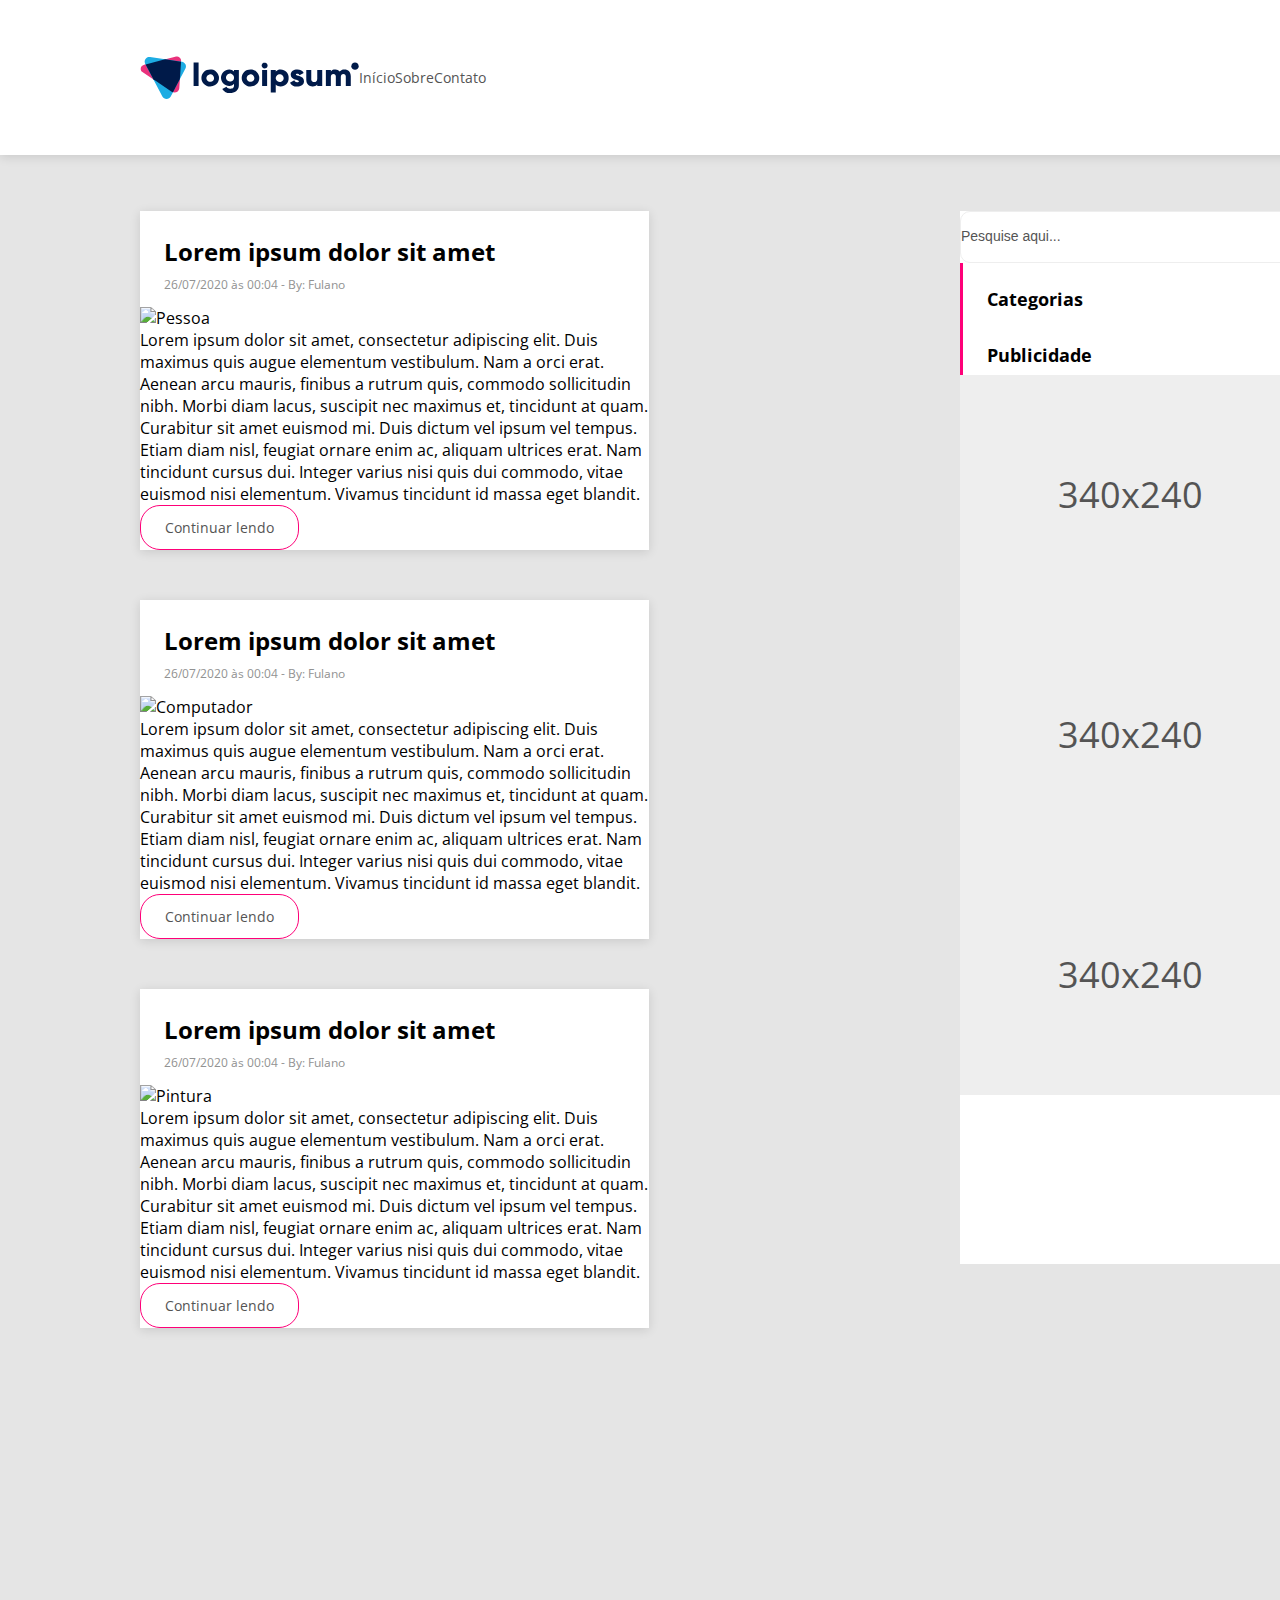
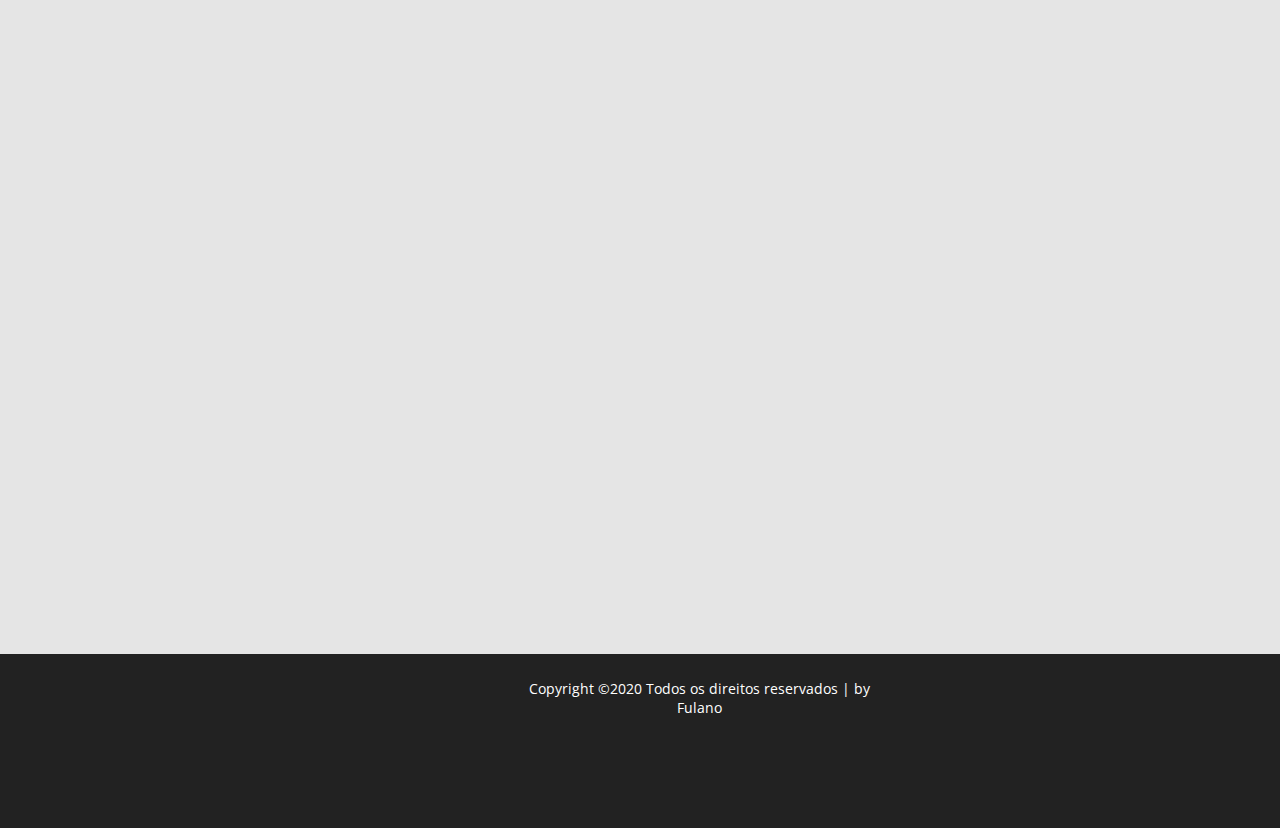
==== index.html @ d9a17936 "Começando" ====
<!DOCTYPE html>
<html lang="pt-br">
<head>
    <meta charset="UTF-8">
    <meta http-equiv="X-UA-Compatible" content="IE=edge">
    <meta name="viewport" content="width=device-width, initial-scale=1.0">
    <link rel="stylesheet" href="style.css">
    <link rel="preconnect" href="https://fonts.gstatic.com">
    <link href="https://fonts.googleapis.com/css2?family=Open+Sans:ital,wght@0,400;0,600;0,700;0,800;1,300;1,400;1,600;1,700;1,800&display=swap" rel="stylesheet">
    <title>Início</title>
</head>
<body>
    <header>
        <svg width="219" height="43" viewBox="0 0 219 43" fill="none" xmlns="http://www.w3.org/2000/svg">
        <path d="M31.6533 35.6563L2.42233 15.9911C-0.539878 13.9983 0.467078 9.84916 4.16087 8.87348L35.2281 0.649847C35.8863 0.418249 36.5915 0.34307 37.2853 0.43055C37.9792 0.51803 38.6417 0.765644 39.2177 1.15285C39.7938 1.54005 40.2669 2.05566 40.5978 2.6569C40.9286 3.25814 41.1076 3.92766 41.1199 4.6099L39.2787 32.4971C39.0604 35.8072 34.6155 37.649 31.6533 35.6563Z" fill="#E9327C"/>
        <path d="M22.3821 40.511L5.16124 7.66573C4.76759 6.91434 4.59436 6.07151 4.66067 5.23018C4.72697 4.38887 5.03022 3.58174 5.53698 2.89783C6.04375 2.21392 6.73432 1.6798 7.53253 1.35435C8.3308 1.0289 9.20568 0.924786 10.0608 1.05347L41.9753 5.85734C42.7101 5.96795 43.4075 6.24708 44.01 6.67177C44.6127 7.09647 45.1033 7.65456 45.4416 8.30026C45.7799 8.94595 45.9563 9.66072 45.9562 10.3858C45.9561 11.1109 45.7795 11.8256 45.441 12.4712L30.7392 40.5126C30.3444 41.2618 29.7454 41.8904 29.0082 42.3293C28.2709 42.7681 27.4238 43.0001 26.5601 43C25.6964 42.9999 24.8494 42.7675 24.1124 42.3283C23.3753 41.8892 22.7765 41.2604 22.3821 40.511Z" fill="#1DACE3"/>
        <path d="M41.0418 5.71592L25.1325 3.32114L5.59961 8.4937L13.3961 23.3693L31.6533 35.6563C32.0561 35.9243 32.4991 36.1296 32.9666 36.2649L39.9012 23.0388L41.0418 5.71592Z" fill="#001A49"/>
        <path d="M121.625 9.55524C121.625 8.97848 121.801 8.4147 122.129 7.93518C122.458 7.45559 122.925 7.08183 123.471 6.86115C124.018 6.64045 124.619 6.58271 125.199 6.69522C125.779 6.80774 126.312 7.08544 126.73 7.49325C127.148 7.90105 127.433 8.42066 127.548 8.98632C127.664 9.55198 127.604 10.1383 127.378 10.6711C127.152 11.2039 126.768 11.6594 126.277 11.9797C125.785 12.3002 125.207 12.4712 124.616 12.4712C123.825 12.4634 123.07 12.1536 122.511 11.6084C121.952 11.0633 121.634 10.3261 121.625 9.55524ZM122.124 13.8966H127.109V30.096H122.124V13.8966Z" fill="#001A49"/>
        <path d="M148.632 21.9963C148.691 23.0671 148.531 24.1384 148.162 25.1488C147.794 26.1591 147.225 27.0885 146.487 27.8834C145.75 28.6785 144.858 29.3233 143.864 29.7811C142.87 30.2387 141.792 30.5003 140.695 30.5505C139.77 30.5995 138.847 30.4476 137.991 30.1057C137.135 29.7638 136.367 29.2404 135.744 28.5737V36.5764H130.762V13.8967H135.744V15.419C136.368 14.7525 137.135 14.2295 137.991 13.8878C138.847 13.5462 139.77 13.3945 140.695 13.4438C141.792 13.4938 142.869 13.7551 143.863 14.2126C144.858 14.6702 145.75 15.315 146.487 16.1098C147.225 16.9046 147.794 17.8339 148.162 18.8441C148.531 19.8544 148.691 20.9257 148.632 21.9963ZM143.65 21.9963C143.63 21.2379 143.382 20.5019 142.936 19.8805C142.489 19.2591 141.865 18.7799 141.141 18.5029C140.417 18.2258 139.625 18.1632 138.864 18.3229C138.104 18.4826 137.408 18.8575 136.865 19.4007C136.322 19.9439 135.956 20.6313 135.811 21.3768C135.667 22.1223 135.751 22.8927 136.053 23.5918C136.355 24.2909 136.862 24.8875 137.51 25.3069C138.158 25.7264 138.919 25.9501 139.697 25.95C140.231 25.9735 140.765 25.8865 141.262 25.6948C141.759 25.503 142.209 25.2109 142.582 24.8375C142.956 24.4641 143.244 24.0179 143.428 23.5283C143.612 23.0387 143.687 22.5166 143.65 21.9963Z" fill="#001A49"/>
        <path d="M164.012 25.2333C164.012 28.9598 160.69 30.5473 157.102 30.5473C155.652 30.6752 154.197 30.376 152.924 29.6884C151.651 29.0009 150.619 27.9565 149.96 26.6905L154.278 24.2942C154.454 24.8794 154.83 25.388 155.344 25.7352C155.858 26.0822 156.479 26.2467 157.102 26.2011C158.298 26.2011 158.895 25.8436 158.895 25.1968C158.895 23.4138 150.723 24.3545 150.723 18.7481C150.723 15.2171 153.778 13.4358 157.241 13.4358C158.539 13.396 159.825 13.6966 160.964 14.3062C162.103 14.9157 163.054 15.812 163.718 16.9016L159.466 19.1375C159.28 18.7123 158.97 18.3498 158.574 18.0955C158.178 17.8412 157.714 17.7062 157.241 17.7073C156.377 17.7073 155.846 18.0251 155.846 18.6147C155.841 20.474 164.012 19.2424 164.012 25.2333Z" fill="#001A49"/>
        <path d="M182.224 13.8966V30.096H177.241V28.5705C176.666 29.2425 175.935 29.772 175.109 30.1155C174.283 30.4592 173.386 30.6071 172.49 30.5473C169.135 30.5473 166.278 28.2145 166.278 23.8397V13.8966H171.262V23.131C171.22 23.5171 171.264 23.9074 171.393 24.2749C171.521 24.6423 171.73 24.9781 172.005 25.2587C172.281 25.5392 172.615 25.758 172.986 25.8996C173.356 26.0412 173.754 26.1024 174.152 26.0787C175.978 26.0787 177.248 25.0427 177.248 22.7416V13.8966H182.224Z" fill="#001A49"/>
        <path d="M210.784 20.1482V30.096H205.801V20.5709C205.801 18.9516 205.002 17.9139 203.409 17.9139C201.747 17.9139 200.818 19.0485 200.818 20.9602V30.096H195.834V20.5709C195.834 18.9516 195.037 17.9139 193.442 17.9139C191.782 17.9139 190.851 19.0485 190.851 20.9602V30.096H185.869V13.8967H190.86V15.3809C191.376 14.72 192.054 14.1959 192.831 13.8564C193.609 13.5169 194.461 13.3728 195.311 13.4374C196.164 13.3967 197.013 13.5722 197.776 13.9468C198.539 14.3214 199.189 14.8823 199.663 15.5748C200.215 14.8502 200.947 14.274 201.789 13.9003C202.632 13.5264 203.558 13.3672 204.481 13.4374C208.293 13.4438 210.784 16.0992 210.784 20.1482Z" fill="#001A49"/>
        <path d="M215.005 13.7965C217.048 13.7965 218.704 12.1815 218.704 10.1893C218.704 8.197 217.048 6.582 215.005 6.582C212.962 6.582 211.306 8.197 211.306 10.1893C211.306 12.1815 212.962 13.7965 215.005 13.7965Z" fill="#001A49"/>
        <path d="M53.5961 6.44531H58.5803V30.096H53.5961V6.44531ZM61.4024 21.9963C61.3969 20.2979 61.9083 18.6363 62.8717 17.2215C63.8352 15.8068 65.2074 14.7027 66.8146 14.0491C68.422 13.3955 70.1919 13.2217 71.9006 13.5497C73.6092 13.8778 75.1793 14.6929 76.4128 15.8919C77.6463 17.091 78.4866 18.6199 78.8288 20.2853C79.1702 21.9505 78.9974 23.6773 78.3327 25.2469C77.6673 26.8165 76.5394 28.1583 75.0918 29.1024C73.6449 30.0465 71.9425 30.5505 70.201 30.5505C69.0445 30.5625 67.897 30.3498 66.8258 29.9245C65.7545 29.4992 64.7808 28.8699 63.9617 28.0736C63.1426 27.2772 62.4943 26.3296 62.0549 25.2862C61.6155 24.2427 61.3937 23.1243 61.4024 21.9963ZM74.0269 21.9963C74.0073 21.2637 73.7666 20.553 73.3349 19.953C72.9032 19.3531 72.3001 18.8907 71.6004 18.6234C70.9007 18.3562 70.136 18.2961 69.4014 18.4506C68.6669 18.6051 67.9954 18.9675 67.4709 19.4923C66.9465 20.0171 66.5924 20.6811 66.4528 21.4012C66.3133 22.1213 66.3945 22.8655 66.6863 23.5408C66.9782 24.2161 67.4678 24.7924 68.0938 25.1978C68.7198 25.6031 69.4545 25.8194 70.2059 25.8197C70.7202 25.834 71.2324 25.7442 71.7095 25.5559C72.1867 25.3676 72.6191 25.085 72.9781 24.7257C73.3377 24.3665 73.6176 23.9385 73.7988 23.4688C73.9807 22.999 74.0605 22.4977 74.0332 21.9963H74.0269ZM98.8732 13.8919V29.2824C98.8732 34.7251 94.5212 37.0245 90.1041 37.0245C88.5488 37.139 86.992 36.8337 85.6031 36.1422C84.2142 35.4507 83.0472 34.3996 82.2306 33.1042L86.4819 30.7062C86.8247 31.3823 87.3712 31.9401 88.0485 32.305C88.7251 32.67 89.5003 32.8245 90.27 32.7482C90.7611 32.8137 91.2614 32.7707 91.733 32.6224C92.2046 32.4742 92.6363 32.2246 92.9959 31.8919C93.3556 31.5593 93.634 31.1521 93.811 30.7005C93.9881 30.2488 94.0587 29.7642 94.0174 29.2824V27.7918C93.4339 28.4879 92.6909 29.041 91.8484 29.4066C91.006 29.7722 90.088 29.9404 89.1666 29.8974C86.9745 29.8309 84.8943 28.9348 83.3676 27.3988C81.8409 25.8628 80.9873 23.8074 80.9873 21.6682C80.9873 19.5289 81.8409 17.4736 83.3676 15.9375C84.8943 14.4015 86.9745 13.5054 89.1666 13.439C90.088 13.396 91.006 13.5641 91.8484 13.9297C92.6909 14.2954 93.4339 14.8484 94.0174 15.5446V13.8919H98.8732ZM94.0237 21.6674C94.0566 20.885 93.8488 20.1108 93.4269 19.4445C93.005 18.7783 92.3886 18.2503 91.6567 17.9285C90.9249 17.6067 90.1111 17.5058 89.3198 17.6387C88.5285 17.7718 87.7959 18.1325 87.2166 18.6746C86.6372 19.2168 86.237 19.9156 86.0684 20.6811C85.8998 21.4467 85.969 22.244 86.2685 22.9706C86.5679 23.6972 87.0836 24.3198 87.7483 24.7584C88.4137 25.197 89.1981 25.4316 90.0013 25.4319C90.5246 25.4679 91.0501 25.3965 91.5434 25.2224C92.0374 25.0484 92.4879 24.7756 92.8665 24.4214C93.2457 24.0672 93.5445 23.6397 93.7439 23.1662C93.9433 22.6927 94.0384 22.1838 94.0237 21.6721V21.6674ZM101.695 21.9852C101.689 20.2869 102.201 18.6251 103.164 17.2104C104.128 15.7957 105.5 14.6916 107.108 14.038C108.715 13.3844 110.484 13.2106 112.193 13.5386C113.902 13.8667 115.472 14.6818 116.705 15.8808C117.939 17.0798 118.78 18.6088 119.121 20.2741C119.463 21.9394 119.291 23.6662 118.625 25.2358C117.96 26.8054 116.833 28.1472 115.385 29.0912C113.937 30.0354 112.235 30.5394 110.494 30.5394C109.338 30.5514 108.192 30.3389 107.121 29.9143C106.051 29.4898 105.077 28.8615 104.259 28.0664C103.439 27.2712 102.791 26.3249 102.351 25.2828C101.911 24.2406 101.688 23.1234 101.695 21.9963V21.9852ZM114.319 21.9852C114.3 21.2521 114.06 20.5409 113.628 19.9404C113.196 19.34 112.593 18.8771 111.893 18.6095C111.193 18.3419 110.428 18.2817 109.692 18.4363C108.958 18.5908 108.285 18.9534 107.761 19.4785C107.236 20.0036 106.882 20.668 106.743 21.3886C106.603 22.1091 106.684 22.8538 106.976 23.5295C107.269 24.2051 107.758 24.7817 108.385 25.187C109.012 25.5925 109.747 25.8087 110.498 25.8086C111.012 25.8219 111.522 25.7317 111.998 25.5437C112.473 25.3556 112.904 25.0739 113.262 24.716C113.621 24.3581 113.9 23.9318 114.082 23.4638C114.264 22.9958 114.345 22.4962 114.319 21.9963V21.9852Z" fill="#001A49"/>
        </svg>
        <span class=inicio>Início</span>
        <span class=sobre>Sobre</span>
        <span class=contato>Contato</span>
        </header>
    <main>
        <div class=post1>
            <h1>Lorem ipsum dolor sit amet</h1>
            <p class=autordata>26/07/2020 às 00:04 - By: Fulano</p>
            <img src="assets/pessoa.png" alt="Pessoa">
            <p class=texto>Lorem ipsum dolor sit amet, consectetur adipiscing elit. Duis maximus quis augue elementum vestibulum. Nam a orci erat. Aenean arcu mauris, finibus a rutrum quis, commodo sollicitudin nibh. Morbi diam lacus, suscipit nec maximus et, tincidunt at quam. 
                <br>
                Curabitur sit amet euismod mi. Duis dictum vel ipsum vel tempus. Etiam diam nisl, feugiat ornare enim ac, aliquam ultrices erat. Nam tincidunt cursus dui. Integer varius nisi quis dui commodo, vitae euismod nisi elementum. Vivamus tincidunt id massa eget blandit.</p>
            <button>Continuar lendo</button>
        </div>
        <div class=post2>
            <h1>Lorem ipsum dolor sit amet</h1>
            <p class=autordata>26/07/2020 às 00:04 - By: Fulano</p>
            <img src="assets/computador.png" alt="Computador">
            <p class=texto>Lorem ipsum dolor sit amet, consectetur adipiscing elit. Duis maximus quis augue elementum vestibulum. Nam a orci erat. Aenean arcu mauris, finibus a rutrum quis, commodo sollicitudin nibh. Morbi diam lacus, suscipit nec maximus et, tincidunt at quam.
                <br>
                Curabitur sit amet euismod mi. Duis dictum vel ipsum vel tempus. Etiam diam nisl, feugiat ornare enim ac, aliquam ultrices erat. Nam tincidunt cursus dui. Integer varius nisi quis dui commodo, vitae euismod nisi elementum. Vivamus tincidunt id massa eget blandit.</p>
            <button>Continuar lendo</button>
        </div>
        <div class=post3>
            <h1>Lorem ipsum dolor sit amet</h1>
            <p class=autordata>26/07/2020 às 00:04 - By: Fulano</p>
            <img src="assets/pintura.png" alt="Pintura">
            <p class=texto>Lorem ipsum dolor sit amet, consectetur adipiscing elit. Duis maximus quis augue elementum vestibulum. Nam a orci erat. Aenean arcu mauris, finibus a rutrum quis, commodo sollicitudin nibh. Morbi diam lacus, suscipit nec maximus et, tincidunt at quam.
                <br>
                Curabitur sit amet euismod mi. Duis dictum vel ipsum vel tempus. Etiam diam nisl, feugiat ornare enim ac, aliquam ultrices erat. Nam tincidunt cursus dui. Integer varius nisi quis dui commodo, vitae euismod nisi elementum. Vivamus tincidunt id massa eget blandit.</p>
            <button>Continuar lendo</button>
        </div>
    </main>
    <div class=sidebar>
        <input type="text" placeholder="Pesquise aqui..."></input>
        <h1 class=menuclass>Categorias</h1>
        <spam class=menu></spam>
        <div class=publicidade></div>
            <h1 class=menuclass>Publicidade</h1>
            <div class=filho>340x240</div>
            <div class=filho>340x240</div>
            <div class=filho>340x240</div>
    </div>
    <footer>
        <p class=rodape>Copyright ©2020 Todos os direitos reservados | by Fulano</p>
    </footer>
    
</body>
</html>
---- style.css ----
* {
    margin: 0;
    padding: 0;
    box-sizing: border-box;
}
body {
    background-color: #E5E5E5;
    font-family: "Open Sans";
    display: grid;
    grid-template-areas: "header header header header"
    ". post1 . sidebar"
    ". post2 . sidebar"
    ". post3 . ."
    "footer footer footer footer";
    width: 1440px;
    height: 2428px;
}
body span {
    font-size: 14px;
    font-style: normal;
    font-weight: 400;
    letter-spacing: 0em;
    text-align: left;
    color: #545454;

}
main {
    padding: 56px 140px 64px 140px;
}
.post1, .post2, .post3 {
    background-color: #FFFFFF;
    box-shadow: 0px 2px 10px rgba(0, 0, 0, 0.12);
    margin-bottom: 50px;
}
header {
    background: #FFFFFF;
    box-shadow: 0px 2px 10px rgba(0, 0, 0, 0.12);
    grid-area: header;
    display: flex;
    padding: 14px 169px 13px 140px;
    align-items: center;
}
.sidebar {
    grid-area: sidebar;
    margin: 56px 140px 906px 0;
    background-color: #FFFFFF;
}
.post1 {
    grid-area: post1
}
.post2 {
    grid-area: post2
}
.post3 {
    grid-area: post3
}
footer {
    grid-area: footer;
    background-color: #222222;
    font-size: 14px;
    font-style: normal;
    font-weight: 400;
    text-align: left;
    color: #FFFFFF;
    text-align: center;
    padding: 25px 550px 26px 509px;
}
button {
    all: unset;
    background-color: #FFFFFF;
    border: 1px solid #FE0078;
    box-sizing: border-box;
    border-radius: 20px;
    padding: 12px 24px;
    font-style: normal;
    font-weight: normal;
    font-size: 14px;
    color: #545454;
    cursor: url("assets/Cursor.png"), pointer;
}
button:hover {
    background: #FE0078;
    color: #FFFFFF
}
input {
    cursor: url("assets/Cursor.png"), pointer;
    width: 340px;
    height: 52px;
    left: 940px;
    top: 146px;
    border: 1px solid #EEEEEE;
    box-sizing: border-box;
    border-radius: 10px;
}
input:hover {
    border: 1px solid #FE0078;
}
input::placeholder {
    color: #545454;
    font-style: normal;
    font-weight: normal;
    font-size: 14px;
}
.menuclass {
    font-style: normal;
    font-weight: bold;
    font-size: 18px;
    color: #000000;
    border-left: 3px solid #FE0078;
}
h1 {
    font-size: 24px;
    font-style: normal;
    font-weight: 700;
    padding: 24px 0 8px 24px;
}
.autordata{
    font-size: 12px;
    font-style: normal;
    font-weight: 400;
    padding: 0 0 14px 24px;
    color: #929292;
}
.publicidade {
    display: grid;
    grid-row-gap: 50px;
    grid-row: 1fr 1fr 1fr 1fr;
    grid-column: 1fr;
}
.filho {
    display: flex;
    width: 340px;
    height: 240px;
    background-color: #EEEEEE;
    align-items: center;
    justify-content: center;
    font-style: normal;
    font-weight: normal;
    font-size: 36px;
    color: #545454;
}
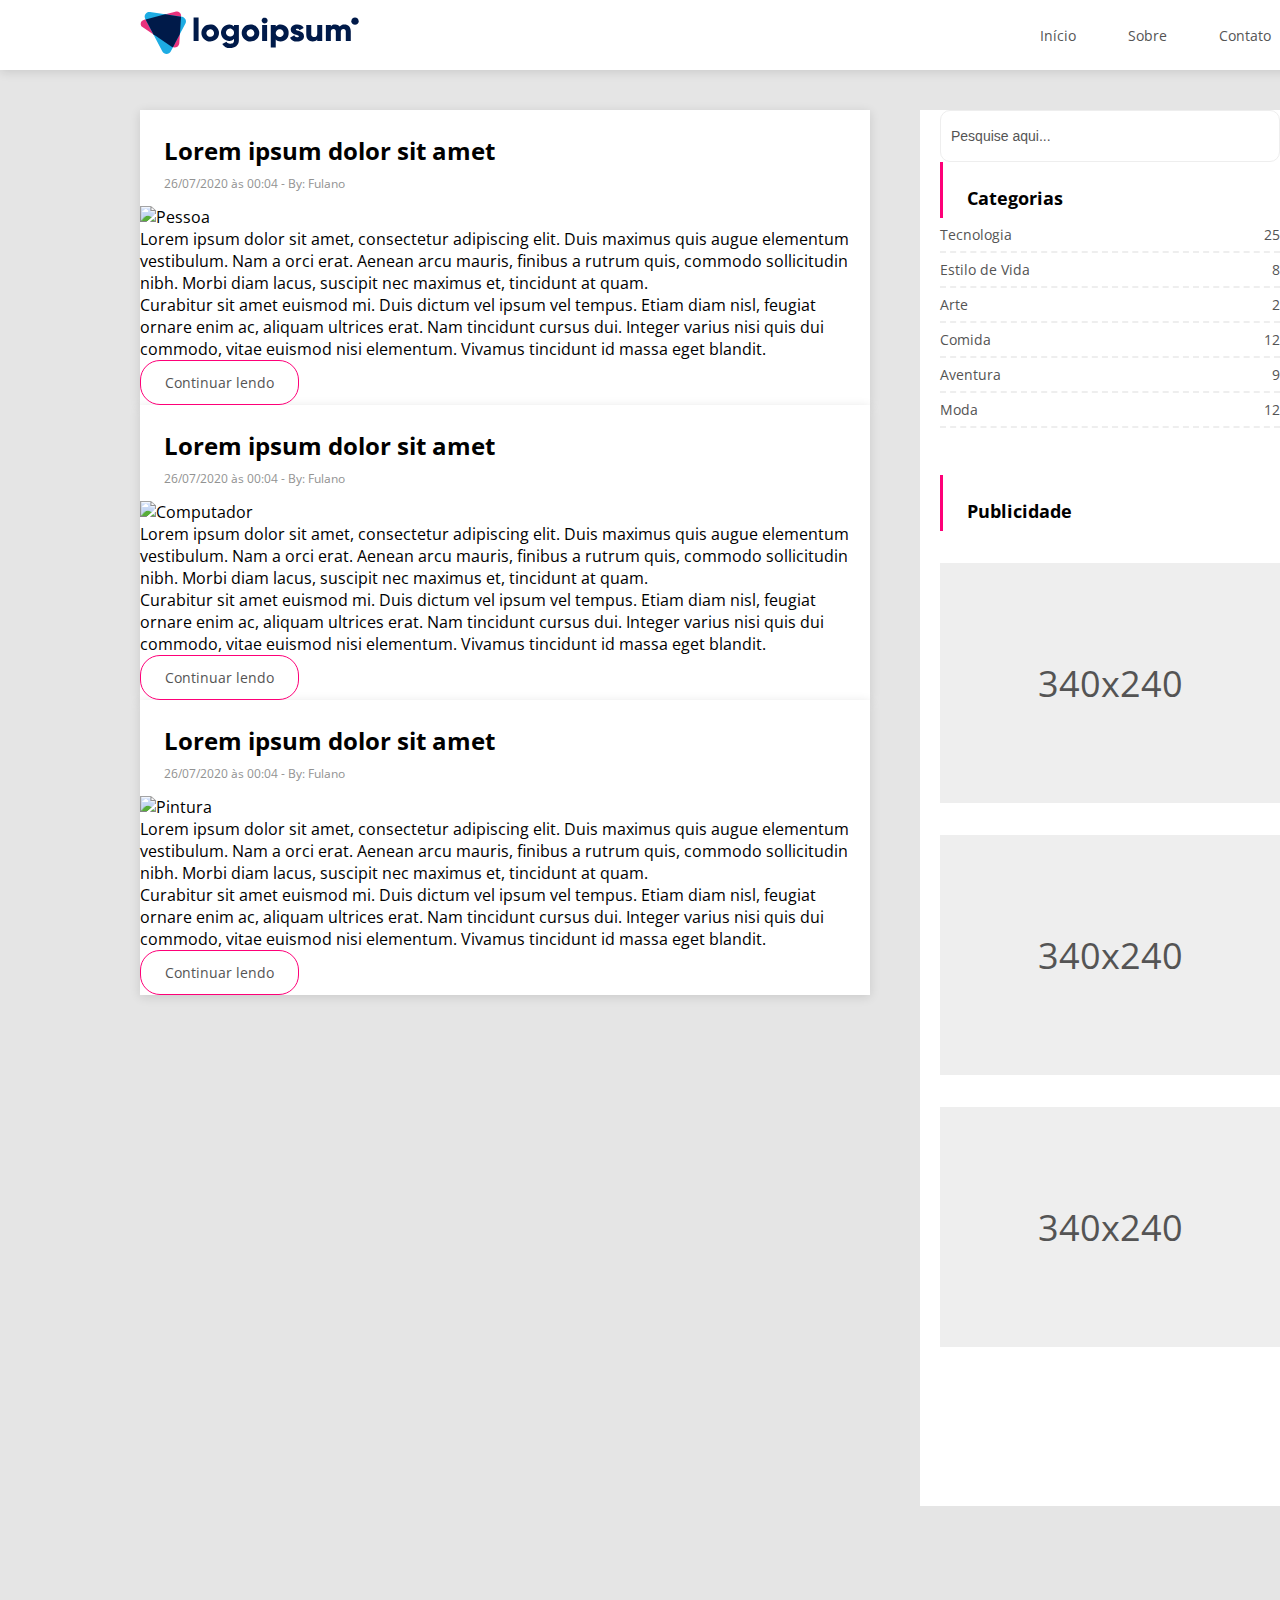
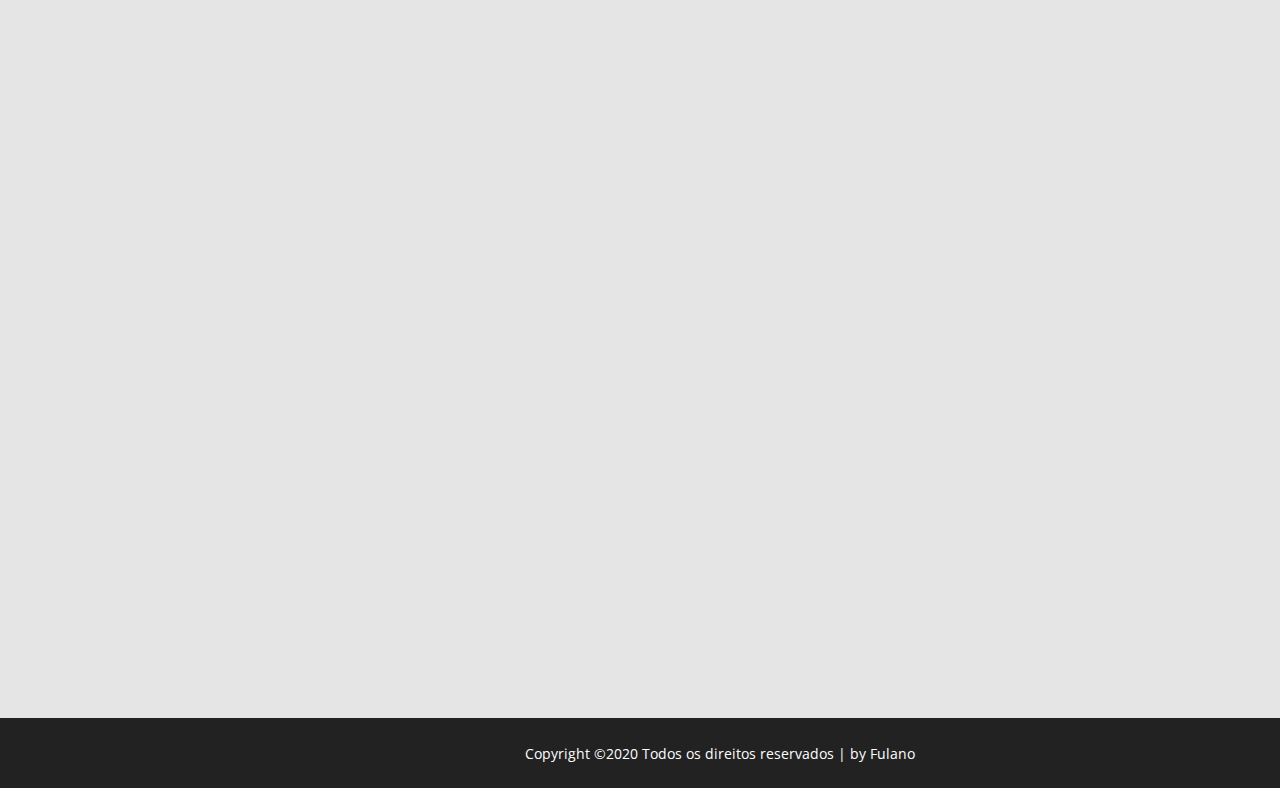
==== commit d5b2cf0b: "Progresso 1" ====
--- a/index.html
+++ b/index.html
@@ -11,22 +11,26 @@
 </head>
 <body>
     <header>
-        <svg width="219" height="43" viewBox="0 0 219 43" fill="none" xmlns="http://www.w3.org/2000/svg">
-        <path d="M31.6533 35.6563L2.42233 15.9911C-0.539878 13.9983 0.467078 9.84916 4.16087 8.87348L35.2281 0.649847C35.8863 0.418249 36.5915 0.34307 37.2853 0.43055C37.9792 0.51803 38.6417 0.765644 39.2177 1.15285C39.7938 1.54005 40.2669 2.05566 40.5978 2.6569C40.9286 3.25814 41.1076 3.92766 41.1199 4.6099L39.2787 32.4971C39.0604 35.8072 34.6155 37.649 31.6533 35.6563Z" fill="#E9327C"/>
-        <path d="M22.3821 40.511L5.16124 7.66573C4.76759 6.91434 4.59436 6.07151 4.66067 5.23018C4.72697 4.38887 5.03022 3.58174 5.53698 2.89783C6.04375 2.21392 6.73432 1.6798 7.53253 1.35435C8.3308 1.0289 9.20568 0.924786 10.0608 1.05347L41.9753 5.85734C42.7101 5.96795 43.4075 6.24708 44.01 6.67177C44.6127 7.09647 45.1033 7.65456 45.4416 8.30026C45.7799 8.94595 45.9563 9.66072 45.9562 10.3858C45.9561 11.1109 45.7795 11.8256 45.441 12.4712L30.7392 40.5126C30.3444 41.2618 29.7454 41.8904 29.0082 42.3293C28.2709 42.7681 27.4238 43.0001 26.5601 43C25.6964 42.9999 24.8494 42.7675 24.1124 42.3283C23.3753 41.8892 22.7765 41.2604 22.3821 40.511Z" fill="#1DACE3"/>
-        <path d="M41.0418 5.71592L25.1325 3.32114L5.59961 8.4937L13.3961 23.3693L31.6533 35.6563C32.0561 35.9243 32.4991 36.1296 32.9666 36.2649L39.9012 23.0388L41.0418 5.71592Z" fill="#001A49"/>
-        <path d="M121.625 9.55524C121.625 8.97848 121.801 8.4147 122.129 7.93518C122.458 7.45559 122.925 7.08183 123.471 6.86115C124.018 6.64045 124.619 6.58271 125.199 6.69522C125.779 6.80774 126.312 7.08544 126.73 7.49325C127.148 7.90105 127.433 8.42066 127.548 8.98632C127.664 9.55198 127.604 10.1383 127.378 10.6711C127.152 11.2039 126.768 11.6594 126.277 11.9797C125.785 12.3002 125.207 12.4712 124.616 12.4712C123.825 12.4634 123.07 12.1536 122.511 11.6084C121.952 11.0633 121.634 10.3261 121.625 9.55524ZM122.124 13.8966H127.109V30.096H122.124V13.8966Z" fill="#001A49"/>
-        <path d="M148.632 21.9963C148.691 23.0671 148.531 24.1384 148.162 25.1488C147.794 26.1591 147.225 27.0885 146.487 27.8834C145.75 28.6785 144.858 29.3233 143.864 29.7811C142.87 30.2387 141.792 30.5003 140.695 30.5505C139.77 30.5995 138.847 30.4476 137.991 30.1057C137.135 29.7638 136.367 29.2404 135.744 28.5737V36.5764H130.762V13.8967H135.744V15.419C136.368 14.7525 137.135 14.2295 137.991 13.8878C138.847 13.5462 139.77 13.3945 140.695 13.4438C141.792 13.4938 142.869 13.7551 143.863 14.2126C144.858 14.6702 145.75 15.315 146.487 16.1098C147.225 16.9046 147.794 17.8339 148.162 18.8441C148.531 19.8544 148.691 20.9257 148.632 21.9963ZM143.65 21.9963C143.63 21.2379 143.382 20.5019 142.936 19.8805C142.489 19.2591 141.865 18.7799 141.141 18.5029C140.417 18.2258 139.625 18.1632 138.864 18.3229C138.104 18.4826 137.408 18.8575 136.865 19.4007C136.322 19.9439 135.956 20.6313 135.811 21.3768C135.667 22.1223 135.751 22.8927 136.053 23.5918C136.355 24.2909 136.862 24.8875 137.51 25.3069C138.158 25.7264 138.919 25.9501 139.697 25.95C140.231 25.9735 140.765 25.8865 141.262 25.6948C141.759 25.503 142.209 25.2109 142.582 24.8375C142.956 24.4641 143.244 24.0179 143.428 23.5283C143.612 23.0387 143.687 22.5166 143.65 21.9963Z" fill="#001A49"/>
-        <path d="M164.012 25.2333C164.012 28.9598 160.69 30.5473 157.102 30.5473C155.652 30.6752 154.197 30.376 152.924 29.6884C151.651 29.0009 150.619 27.9565 149.96 26.6905L154.278 24.2942C154.454 24.8794 154.83 25.388 155.344 25.7352C155.858 26.0822 156.479 26.2467 157.102 26.2011C158.298 26.2011 158.895 25.8436 158.895 25.1968C158.895 23.4138 150.723 24.3545 150.723 18.7481C150.723 15.2171 153.778 13.4358 157.241 13.4358C158.539 13.396 159.825 13.6966 160.964 14.3062C162.103 14.9157 163.054 15.812 163.718 16.9016L159.466 19.1375C159.28 18.7123 158.97 18.3498 158.574 18.0955C158.178 17.8412 157.714 17.7062 157.241 17.7073C156.377 17.7073 155.846 18.0251 155.846 18.6147C155.841 20.474 164.012 19.2424 164.012 25.2333Z" fill="#001A49"/>
-        <path d="M182.224 13.8966V30.096H177.241V28.5705C176.666 29.2425 175.935 29.772 175.109 30.1155C174.283 30.4592 173.386 30.6071 172.49 30.5473C169.135 30.5473 166.278 28.2145 166.278 23.8397V13.8966H171.262V23.131C171.22 23.5171 171.264 23.9074 171.393 24.2749C171.521 24.6423 171.73 24.9781 172.005 25.2587C172.281 25.5392 172.615 25.758 172.986 25.8996C173.356 26.0412 173.754 26.1024 174.152 26.0787C175.978 26.0787 177.248 25.0427 177.248 22.7416V13.8966H182.224Z" fill="#001A49"/>
-        <path d="M210.784 20.1482V30.096H205.801V20.5709C205.801 18.9516 205.002 17.9139 203.409 17.9139C201.747 17.9139 200.818 19.0485 200.818 20.9602V30.096H195.834V20.5709C195.834 18.9516 195.037 17.9139 193.442 17.9139C191.782 17.9139 190.851 19.0485 190.851 20.9602V30.096H185.869V13.8967H190.86V15.3809C191.376 14.72 192.054 14.1959 192.831 13.8564C193.609 13.5169 194.461 13.3728 195.311 13.4374C196.164 13.3967 197.013 13.5722 197.776 13.9468C198.539 14.3214 199.189 14.8823 199.663 15.5748C200.215 14.8502 200.947 14.274 201.789 13.9003C202.632 13.5264 203.558 13.3672 204.481 13.4374C208.293 13.4438 210.784 16.0992 210.784 20.1482Z" fill="#001A49"/>
-        <path d="M215.005 13.7965C217.048 13.7965 218.704 12.1815 218.704 10.1893C218.704 8.197 217.048 6.582 215.005 6.582C212.962 6.582 211.306 8.197 211.306 10.1893C211.306 12.1815 212.962 13.7965 215.005 13.7965Z" fill="#001A49"/>
-        <path d="M53.5961 6.44531H58.5803V30.096H53.5961V6.44531ZM61.4024 21.9963C61.3969 20.2979 61.9083 18.6363 62.8717 17.2215C63.8352 15.8068 65.2074 14.7027 66.8146 14.0491C68.422 13.3955 70.1919 13.2217 71.9006 13.5497C73.6092 13.8778 75.1793 14.6929 76.4128 15.8919C77.6463 17.091 78.4866 18.6199 78.8288 20.2853C79.1702 21.9505 78.9974 23.6773 78.3327 25.2469C77.6673 26.8165 76.5394 28.1583 75.0918 29.1024C73.6449 30.0465 71.9425 30.5505 70.201 30.5505C69.0445 30.5625 67.897 30.3498 66.8258 29.9245C65.7545 29.4992 64.7808 28.8699 63.9617 28.0736C63.1426 27.2772 62.4943 26.3296 62.0549 25.2862C61.6155 24.2427 61.3937 23.1243 61.4024 21.9963ZM74.0269 21.9963C74.0073 21.2637 73.7666 20.553 73.3349 19.953C72.9032 19.3531 72.3001 18.8907 71.6004 18.6234C70.9007 18.3562 70.136 18.2961 69.4014 18.4506C68.6669 18.6051 67.9954 18.9675 67.4709 19.4923C66.9465 20.0171 66.5924 20.6811 66.4528 21.4012C66.3133 22.1213 66.3945 22.8655 66.6863 23.5408C66.9782 24.2161 67.4678 24.7924 68.0938 25.1978C68.7198 25.6031 69.4545 25.8194 70.2059 25.8197C70.7202 25.834 71.2324 25.7442 71.7095 25.5559C72.1867 25.3676 72.6191 25.085 72.9781 24.7257C73.3377 24.3665 73.6176 23.9385 73.7988 23.4688C73.9807 22.999 74.0605 22.4977 74.0332 21.9963H74.0269ZM98.8732 13.8919V29.2824C98.8732 34.7251 94.5212 37.0245 90.1041 37.0245C88.5488 37.139 86.992 36.8337 85.6031 36.1422C84.2142 35.4507 83.0472 34.3996 82.2306 33.1042L86.4819 30.7062C86.8247 31.3823 87.3712 31.9401 88.0485 32.305C88.7251 32.67 89.5003 32.8245 90.27 32.7482C90.7611 32.8137 91.2614 32.7707 91.733 32.6224C92.2046 32.4742 92.6363 32.2246 92.9959 31.8919C93.3556 31.5593 93.634 31.1521 93.811 30.7005C93.9881 30.2488 94.0587 29.7642 94.0174 29.2824V27.7918C93.4339 28.4879 92.6909 29.041 91.8484 29.4066C91.006 29.7722 90.088 29.9404 89.1666 29.8974C86.9745 29.8309 84.8943 28.9348 83.3676 27.3988C81.8409 25.8628 80.9873 23.8074 80.9873 21.6682C80.9873 19.5289 81.8409 17.4736 83.3676 15.9375C84.8943 14.4015 86.9745 13.5054 89.1666 13.439C90.088 13.396 91.006 13.5641 91.8484 13.9297C92.6909 14.2954 93.4339 14.8484 94.0174 15.5446V13.8919H98.8732ZM94.0237 21.6674C94.0566 20.885 93.8488 20.1108 93.4269 19.4445C93.005 18.7783 92.3886 18.2503 91.6567 17.9285C90.9249 17.6067 90.1111 17.5058 89.3198 17.6387C88.5285 17.7718 87.7959 18.1325 87.2166 18.6746C86.6372 19.2168 86.237 19.9156 86.0684 20.6811C85.8998 21.4467 85.969 22.244 86.2685 22.9706C86.5679 23.6972 87.0836 24.3198 87.7483 24.7584C88.4137 25.197 89.1981 25.4316 90.0013 25.4319C90.5246 25.4679 91.0501 25.3965 91.5434 25.2224C92.0374 25.0484 92.4879 24.7756 92.8665 24.4214C93.2457 24.0672 93.5445 23.6397 93.7439 23.1662C93.9433 22.6927 94.0384 22.1838 94.0237 21.6721V21.6674ZM101.695 21.9852C101.689 20.2869 102.201 18.6251 103.164 17.2104C104.128 15.7957 105.5 14.6916 107.108 14.038C108.715 13.3844 110.484 13.2106 112.193 13.5386C113.902 13.8667 115.472 14.6818 116.705 15.8808C117.939 17.0798 118.78 18.6088 119.121 20.2741C119.463 21.9394 119.291 23.6662 118.625 25.2358C117.96 26.8054 116.833 28.1472 115.385 29.0912C113.937 30.0354 112.235 30.5394 110.494 30.5394C109.338 30.5514 108.192 30.3389 107.121 29.9143C106.051 29.4898 105.077 28.8615 104.259 28.0664C103.439 27.2712 102.791 26.3249 102.351 25.2828C101.911 24.2406 101.688 23.1234 101.695 21.9963V21.9852ZM114.319 21.9852C114.3 21.2521 114.06 20.5409 113.628 19.9404C113.196 19.34 112.593 18.8771 111.893 18.6095C111.193 18.3419 110.428 18.2817 109.692 18.4363C108.958 18.5908 108.285 18.9534 107.761 19.4785C107.236 20.0036 106.882 20.668 106.743 21.3886C106.603 22.1091 106.684 22.8538 106.976 23.5295C107.269 24.2051 107.758 24.7817 108.385 25.187C109.012 25.5925 109.747 25.8087 110.498 25.8086C111.012 25.8219 111.522 25.7317 111.998 25.5437C112.473 25.3556 112.904 25.0739 113.262 24.716C113.621 24.3581 113.9 23.9318 114.082 23.4638C114.264 22.9958 114.345 22.4962 114.319 21.9963V21.9852Z" fill="#001A49"/>
-        </svg>
-        <span class=inicio>Início</span>
-        <span class=sobre>Sobre</span>
-        <span class=contato>Contato</span>
-        </header>
+        <div class=svg>
+            <svg width="219" height="43" viewBox="0 0 219 43" fill="none" xmlns="http://www.w3.org/2000/svg">
+            <path d="M31.6533 35.6563L2.42233 15.9911C-0.539878 13.9983 0.467078 9.84916 4.16087 8.87348L35.2281 0.649847C35.8863 0.418249 36.5915 0.34307 37.2853 0.43055C37.9792 0.51803 38.6417 0.765644 39.2177 1.15285C39.7938 1.54005 40.2669 2.05566 40.5978 2.6569C40.9286 3.25814 41.1076 3.92766 41.1199 4.6099L39.2787 32.4971C39.0604 35.8072 34.6155 37.649 31.6533 35.6563Z" fill="#E9327C"/>
+            <path d="M22.3821 40.511L5.16124 7.66573C4.76759 6.91434 4.59436 6.07151 4.66067 5.23018C4.72697 4.38887 5.03022 3.58174 5.53698 2.89783C6.04375 2.21392 6.73432 1.6798 7.53253 1.35435C8.3308 1.0289 9.20568 0.924786 10.0608 1.05347L41.9753 5.85734C42.7101 5.96795 43.4075 6.24708 44.01 6.67177C44.6127 7.09647 45.1033 7.65456 45.4416 8.30026C45.7799 8.94595 45.9563 9.66072 45.9562 10.3858C45.9561 11.1109 45.7795 11.8256 45.441 12.4712L30.7392 40.5126C30.3444 41.2618 29.7454 41.8904 29.0082 42.3293C28.2709 42.7681 27.4238 43.0001 26.5601 43C25.6964 42.9999 24.8494 42.7675 24.1124 42.3283C23.3753 41.8892 22.7765 41.2604 22.3821 40.511Z" fill="#1DACE3"/>
+            <path d="M41.0418 5.71592L25.1325 3.32114L5.59961 8.4937L13.3961 23.3693L31.6533 35.6563C32.0561 35.9243 32.4991 36.1296 32.9666 36.2649L39.9012 23.0388L41.0418 5.71592Z" fill="#001A49"/>
+            <path d="M121.625 9.55524C121.625 8.97848 121.801 8.4147 122.129 7.93518C122.458 7.45559 122.925 7.08183 123.471 6.86115C124.018 6.64045 124.619 6.58271 125.199 6.69522C125.779 6.80774 126.312 7.08544 126.73 7.49325C127.148 7.90105 127.433 8.42066 127.548 8.98632C127.664 9.55198 127.604 10.1383 127.378 10.6711C127.152 11.2039 126.768 11.6594 126.277 11.9797C125.785 12.3002 125.207 12.4712 124.616 12.4712C123.825 12.4634 123.07 12.1536 122.511 11.6084C121.952 11.0633 121.634 10.3261 121.625 9.55524ZM122.124 13.8966H127.109V30.096H122.124V13.8966Z" fill="#001A49"/>
+            <path d="M148.632 21.9963C148.691 23.0671 148.531 24.1384 148.162 25.1488C147.794 26.1591 147.225 27.0885 146.487 27.8834C145.75 28.6785 144.858 29.3233 143.864 29.7811C142.87 30.2387 141.792 30.5003 140.695 30.5505C139.77 30.5995 138.847 30.4476 137.991 30.1057C137.135 29.7638 136.367 29.2404 135.744 28.5737V36.5764H130.762V13.8967H135.744V15.419C136.368 14.7525 137.135 14.2295 137.991 13.8878C138.847 13.5462 139.77 13.3945 140.695 13.4438C141.792 13.4938 142.869 13.7551 143.863 14.2126C144.858 14.6702 145.75 15.315 146.487 16.1098C147.225 16.9046 147.794 17.8339 148.162 18.8441C148.531 19.8544 148.691 20.9257 148.632 21.9963ZM143.65 21.9963C143.63 21.2379 143.382 20.5019 142.936 19.8805C142.489 19.2591 141.865 18.7799 141.141 18.5029C140.417 18.2258 139.625 18.1632 138.864 18.3229C138.104 18.4826 137.408 18.8575 136.865 19.4007C136.322 19.9439 135.956 20.6313 135.811 21.3768C135.667 22.1223 135.751 22.8927 136.053 23.5918C136.355 24.2909 136.862 24.8875 137.51 25.3069C138.158 25.7264 138.919 25.9501 139.697 25.95C140.231 25.9735 140.765 25.8865 141.262 25.6948C141.759 25.503 142.209 25.2109 142.582 24.8375C142.956 24.4641 143.244 24.0179 143.428 23.5283C143.612 23.0387 143.687 22.5166 143.65 21.9963Z" fill="#001A49"/>
+            <path d="M164.012 25.2333C164.012 28.9598 160.69 30.5473 157.102 30.5473C155.652 30.6752 154.197 30.376 152.924 29.6884C151.651 29.0009 150.619 27.9565 149.96 26.6905L154.278 24.2942C154.454 24.8794 154.83 25.388 155.344 25.7352C155.858 26.0822 156.479 26.2467 157.102 26.2011C158.298 26.2011 158.895 25.8436 158.895 25.1968C158.895 23.4138 150.723 24.3545 150.723 18.7481C150.723 15.2171 153.778 13.4358 157.241 13.4358C158.539 13.396 159.825 13.6966 160.964 14.3062C162.103 14.9157 163.054 15.812 163.718 16.9016L159.466 19.1375C159.28 18.7123 158.97 18.3498 158.574 18.0955C158.178 17.8412 157.714 17.7062 157.241 17.7073C156.377 17.7073 155.846 18.0251 155.846 18.6147C155.841 20.474 164.012 19.2424 164.012 25.2333Z" fill="#001A49"/>
+            <path d="M182.224 13.8966V30.096H177.241V28.5705C176.666 29.2425 175.935 29.772 175.109 30.1155C174.283 30.4592 173.386 30.6071 172.49 30.5473C169.135 30.5473 166.278 28.2145 166.278 23.8397V13.8966H171.262V23.131C171.22 23.5171 171.264 23.9074 171.393 24.2749C171.521 24.6423 171.73 24.9781 172.005 25.2587C172.281 25.5392 172.615 25.758 172.986 25.8996C173.356 26.0412 173.754 26.1024 174.152 26.0787C175.978 26.0787 177.248 25.0427 177.248 22.7416V13.8966H182.224Z" fill="#001A49"/>
+            <path d="M210.784 20.1482V30.096H205.801V20.5709C205.801 18.9516 205.002 17.9139 203.409 17.9139C201.747 17.9139 200.818 19.0485 200.818 20.9602V30.096H195.834V20.5709C195.834 18.9516 195.037 17.9139 193.442 17.9139C191.782 17.9139 190.851 19.0485 190.851 20.9602V30.096H185.869V13.8967H190.86V15.3809C191.376 14.72 192.054 14.1959 192.831 13.8564C193.609 13.5169 194.461 13.3728 195.311 13.4374C196.164 13.3967 197.013 13.5722 197.776 13.9468C198.539 14.3214 199.189 14.8823 199.663 15.5748C200.215 14.8502 200.947 14.274 201.789 13.9003C202.632 13.5264 203.558 13.3672 204.481 13.4374C208.293 13.4438 210.784 16.0992 210.784 20.1482Z" fill="#001A49"/>
+            <path d="M215.005 13.7965C217.048 13.7965 218.704 12.1815 218.704 10.1893C218.704 8.197 217.048 6.582 215.005 6.582C212.962 6.582 211.306 8.197 211.306 10.1893C211.306 12.1815 212.962 13.7965 215.005 13.7965Z" fill="#001A49"/>
+            <path d="M53.5961 6.44531H58.5803V30.096H53.5961V6.44531ZM61.4024 21.9963C61.3969 20.2979 61.9083 18.6363 62.8717 17.2215C63.8352 15.8068 65.2074 14.7027 66.8146 14.0491C68.422 13.3955 70.1919 13.2217 71.9006 13.5497C73.6092 13.8778 75.1793 14.6929 76.4128 15.8919C77.6463 17.091 78.4866 18.6199 78.8288 20.2853C79.1702 21.9505 78.9974 23.6773 78.3327 25.2469C77.6673 26.8165 76.5394 28.1583 75.0918 29.1024C73.6449 30.0465 71.9425 30.5505 70.201 30.5505C69.0445 30.5625 67.897 30.3498 66.8258 29.9245C65.7545 29.4992 64.7808 28.8699 63.9617 28.0736C63.1426 27.2772 62.4943 26.3296 62.0549 25.2862C61.6155 24.2427 61.3937 23.1243 61.4024 21.9963ZM74.0269 21.9963C74.0073 21.2637 73.7666 20.553 73.3349 19.953C72.9032 19.3531 72.3001 18.8907 71.6004 18.6234C70.9007 18.3562 70.136 18.2961 69.4014 18.4506C68.6669 18.6051 67.9954 18.9675 67.4709 19.4923C66.9465 20.0171 66.5924 20.6811 66.4528 21.4012C66.3133 22.1213 66.3945 22.8655 66.6863 23.5408C66.9782 24.2161 67.4678 24.7924 68.0938 25.1978C68.7198 25.6031 69.4545 25.8194 70.2059 25.8197C70.7202 25.834 71.2324 25.7442 71.7095 25.5559C72.1867 25.3676 72.6191 25.085 72.9781 24.7257C73.3377 24.3665 73.6176 23.9385 73.7988 23.4688C73.9807 22.999 74.0605 22.4977 74.0332 21.9963H74.0269ZM98.8732 13.8919V29.2824C98.8732 34.7251 94.5212 37.0245 90.1041 37.0245C88.5488 37.139 86.992 36.8337 85.6031 36.1422C84.2142 35.4507 83.0472 34.3996 82.2306 33.1042L86.4819 30.7062C86.8247 31.3823 87.3712 31.9401 88.0485 32.305C88.7251 32.67 89.5003 32.8245 90.27 32.7482C90.7611 32.8137 91.2614 32.7707 91.733 32.6224C92.2046 32.4742 92.6363 32.2246 92.9959 31.8919C93.3556 31.5593 93.634 31.1521 93.811 30.7005C93.9881 30.2488 94.0587 29.7642 94.0174 29.2824V27.7918C93.4339 28.4879 92.6909 29.041 91.8484 29.4066C91.006 29.7722 90.088 29.9404 89.1666 29.8974C86.9745 29.8309 84.8943 28.9348 83.3676 27.3988C81.8409 25.8628 80.9873 23.8074 80.9873 21.6682C80.9873 19.5289 81.8409 17.4736 83.3676 15.9375C84.8943 14.4015 86.9745 13.5054 89.1666 13.439C90.088 13.396 91.006 13.5641 91.8484 13.9297C92.6909 14.2954 93.4339 14.8484 94.0174 15.5446V13.8919H98.8732ZM94.0237 21.6674C94.0566 20.885 93.8488 20.1108 93.4269 19.4445C93.005 18.7783 92.3886 18.2503 91.6567 17.9285C90.9249 17.6067 90.1111 17.5058 89.3198 17.6387C88.5285 17.7718 87.7959 18.1325 87.2166 18.6746C86.6372 19.2168 86.237 19.9156 86.0684 20.6811C85.8998 21.4467 85.969 22.244 86.2685 22.9706C86.5679 23.6972 87.0836 24.3198 87.7483 24.7584C88.4137 25.197 89.1981 25.4316 90.0013 25.4319C90.5246 25.4679 91.0501 25.3965 91.5434 25.2224C92.0374 25.0484 92.4879 24.7756 92.8665 24.4214C93.2457 24.0672 93.5445 23.6397 93.7439 23.1662C93.9433 22.6927 94.0384 22.1838 94.0237 21.6721V21.6674ZM101.695 21.9852C101.689 20.2869 102.201 18.6251 103.164 17.2104C104.128 15.7957 105.5 14.6916 107.108 14.038C108.715 13.3844 110.484 13.2106 112.193 13.5386C113.902 13.8667 115.472 14.6818 116.705 15.8808C117.939 17.0798 118.78 18.6088 119.121 20.2741C119.463 21.9394 119.291 23.6662 118.625 25.2358C117.96 26.8054 116.833 28.1472 115.385 29.0912C113.937 30.0354 112.235 30.5394 110.494 30.5394C109.338 30.5514 108.192 30.3389 107.121 29.9143C106.051 29.4898 105.077 28.8615 104.259 28.0664C103.439 27.2712 102.791 26.3249 102.351 25.2828C101.911 24.2406 101.688 23.1234 101.695 21.9963V21.9852ZM114.319 21.9852C114.3 21.2521 114.06 20.5409 113.628 19.9404C113.196 19.34 112.593 18.8771 111.893 18.6095C111.193 18.3419 110.428 18.2817 109.692 18.4363C108.958 18.5908 108.285 18.9534 107.761 19.4785C107.236 20.0036 106.882 20.668 106.743 21.3886C106.603 22.1091 106.684 22.8538 106.976 23.5295C107.269 24.2051 107.758 24.7817 108.385 25.187C109.012 25.5925 109.747 25.8087 110.498 25.8086C111.012 25.8219 111.522 25.7317 111.998 25.5437C112.473 25.3556 112.904 25.0739 113.262 24.716C113.621 24.3581 113.9 23.9318 114.082 23.4638C114.264 22.9958 114.345 22.4962 114.319 21.9963V21.9852Z" fill="#001A49"/>
+            </svg>
+        </div>
+        <div class=links>
+            <span class=link>Início</span>
+            <span class=link>Sobre</span>
+            <span class=link>Contato</span>
+        </div>
+    </header>
     <main>
         <div class=post1>
             <h1>Lorem ipsum dolor sit amet</h1>
@@ -57,14 +61,40 @@
         </div>
     </main>
     <div class=sidebar>
-        <input type="text" placeholder="Pesquise aqui..."></input>
-        <h1 class=menuclass>Categorias</h1>
-        <spam class=menu></spam>
-        <div class=publicidade></div>
+        <div class=topo>
+            <input type="text" placeholder="Pesquise aqui..."></input>
+            <h1 class=menuclass>Categorias</h1>
+            <div class=menu>
+                <p class=textomenu>Tecnologia</p> 
+                <p class=indice>25</p>
+            </div>
+            <div class=menu>
+                <p class=textomenu>Estilo de Vida</p>
+                <p class=indice>8</p>
+            </div>
+            <div class=menu>
+                <p class=textomenu>Arte</p>
+                <p class=indice>2</p>
+            </div>
+            <div class=menu>
+                <p class=textomenu>Comida</p>
+                <p class=indice>12</p>
+            </div>
+            <div class=menu>
+                <p class=textomenu>Aventura</p>
+                <p class=indice>9</p>
+            </div>
+            <div class=menu>
+                <p class=textomenu>Moda</p>
+                <p class=indice>12</p>
+            </div>
+        </div>
+        <div class=publicidade>
             <h1 class=menuclass>Publicidade</h1>
             <div class=filho>340x240</div>
             <div class=filho>340x240</div>
             <div class=filho>340x240</div>
+        </div>
     </div>
     <footer>
         <p class=rodape>Copyright ©2020 Todos os direitos reservados | by Fulano</p>
--- a/style.css
+++ b/style.css
@@ -7,13 +7,14 @@
     background-color: #E5E5E5;
     font-family: "Open Sans";
     display: grid;
-    grid-template-areas: "header header header header"
-    ". post1 . sidebar"
-    ". post2 . sidebar"
-    ". post3 . ."
-    "footer footer footer footer";
-    width: 1440px;
-    height: 2428px;
+    grid-template-areas: " header header header header"
+    " . main sidebar ."
+    " . main sidebar ."
+    " . main . ."
+    " footer footer footer footer";
+    grid-row-gap: 40px;
+    grid-template-columns: 140px 780px 380px 140px;
+    grid-template-rows: 70px 696px 696px 696px 70px;
 }
 body span {
     font-size: 14px;
@@ -22,28 +23,38 @@
     letter-spacing: 0em;
     text-align: left;
     color: #545454;
-
 }
 main {
-    padding: 56px 140px 64px 140px;
+    grid-area: main;
+    padding-right: 50px;
 }
 .post1, .post2, .post3 {
     background-color: #FFFFFF;
     box-shadow: 0px 2px 10px rgba(0, 0, 0, 0.12);
-    margin-bottom: 50px;
 }
 header {
     background: #FFFFFF;
     box-shadow: 0px 2px 10px rgba(0, 0, 0, 0.12);
     grid-area: header;
     display: flex;
-    padding: 14px 169px 13px 140px;
     align-items: center;
+    justify-content: space-between;
+}
+.svg {
+    padding-left: 140px;
+    padding-top: 14px;
+    padding-bottom: 14px;
+}
+.links {
+    padding-right: 121px
+}
+.link {
+    padding-right: 48px;
 }
 .sidebar {
     grid-area: sidebar;
-    margin: 56px 140px 906px 0;
     background-color: #FFFFFF;
+    margin-bottom: 36px;
 }
 .post1 {
     grid-area: post1
@@ -63,7 +74,9 @@
     text-align: left;
     color: #FFFFFF;
     text-align: center;
-    padding: 25px 550px 26px 509px;
+    display: flex;
+    align-items: center;
+    justify-content: center;
 }
 button {
     all: unset;
@@ -91,6 +104,7 @@
     border: 1px solid #EEEEEE;
     box-sizing: border-box;
     border-radius: 10px;
+    padding: 10px;
 }
 input:hover {
     border: 1px solid #FE0078;
@@ -121,11 +135,17 @@
     padding: 0 0 14px 24px;
     color: #929292;
 }
+.topo {
+    display: grid;
+    place-content: center;
+}
 .publicidade {
     display: grid;
-    grid-row-gap: 50px;
+    grid-row-gap: 32px;
     grid-row: 1fr 1fr 1fr 1fr;
     grid-column: 1fr;
+    padding-top: 47px;
+    place-content: center;
 }
 .filho {
     display: flex;
@@ -138,4 +158,22 @@
     font-weight: normal;
     font-size: 36px;
     color: #545454;
+}
+.menu {
+    color: #545454;
+    font-size: 14px;
+    font-style: normal;
+    font-weight: 400;
+    text-align: left;
+    cursor: url("assets/Cursor.png"), pointer;
+    border-bottom: 2px dashed #EEEEEE;
+    display: flex;
+    justify-content: space-between;
+    align-items: center;
+    width: 340px;
+    height: 35px;
+}
+.menu:hover {
+    border-bottom: 2px dashed #FE0078;
+    color: #FE0078;
 }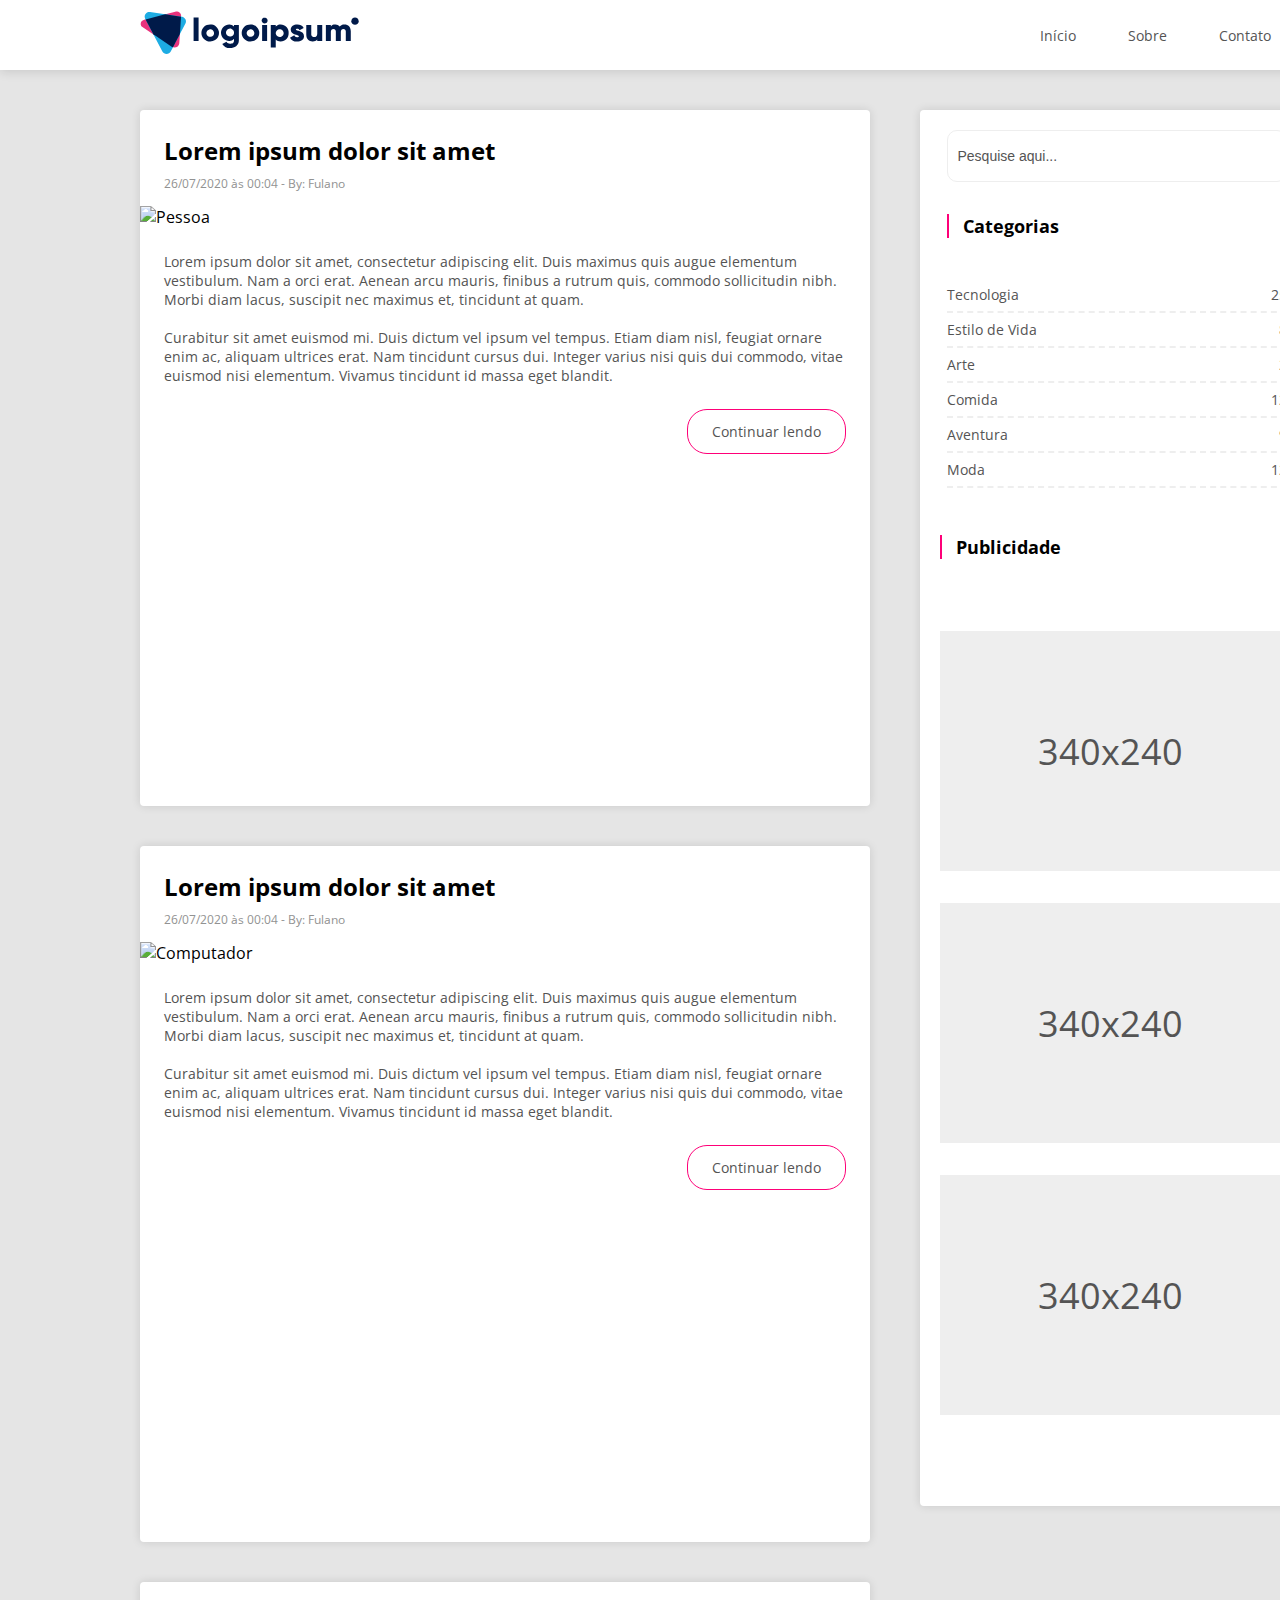
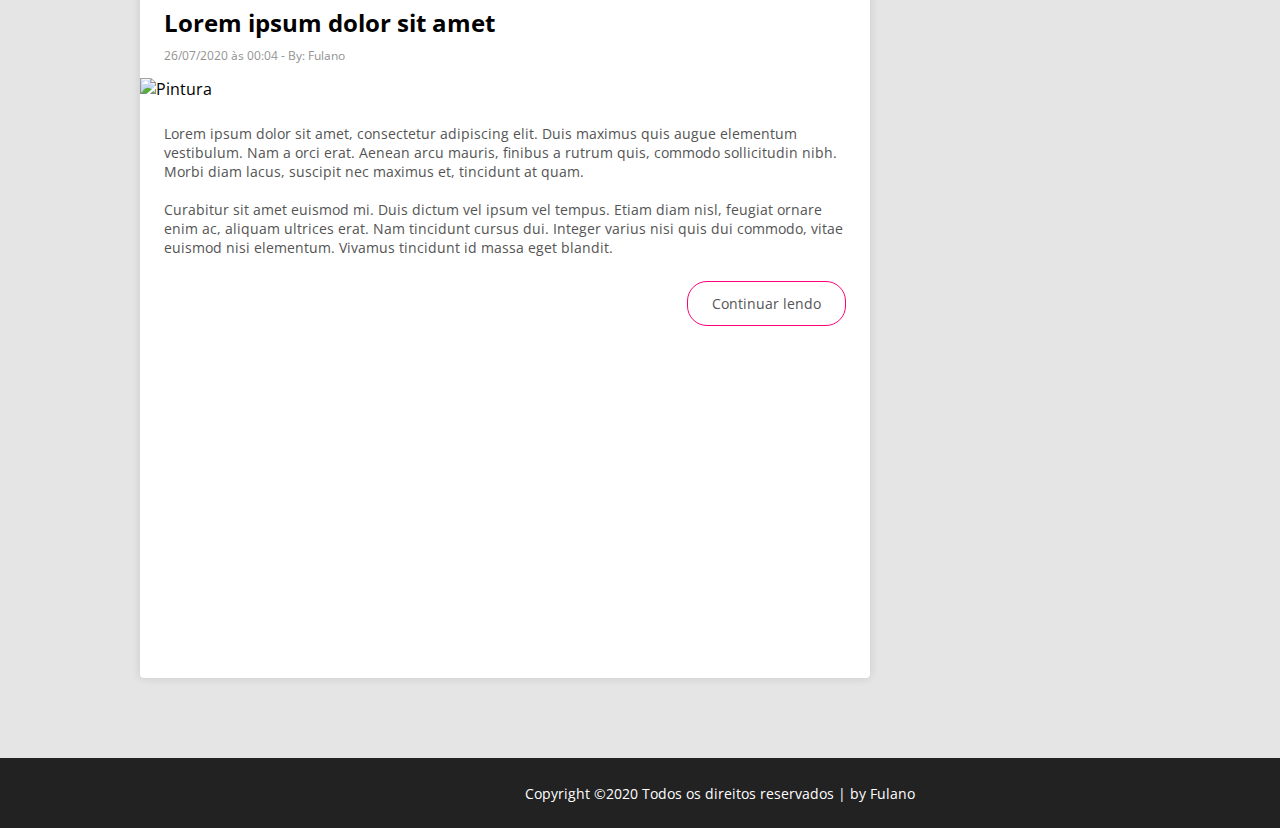
==== commit 1e9059da: "Inicio Finalizado" ====
--- a/index.html
+++ b/index.html
@@ -36,33 +36,35 @@
             <h1>Lorem ipsum dolor sit amet</h1>
             <p class=autordata>26/07/2020 às 00:04 - By: Fulano</p>
             <img src="assets/pessoa.png" alt="Pessoa">
-            <p class=texto>Lorem ipsum dolor sit amet, consectetur adipiscing elit. Duis maximus quis augue elementum vestibulum. Nam a orci erat. Aenean arcu mauris, finibus a rutrum quis, commodo sollicitudin nibh. Morbi diam lacus, suscipit nec maximus et, tincidunt at quam. 
-                <br>
-                Curabitur sit amet euismod mi. Duis dictum vel ipsum vel tempus. Etiam diam nisl, feugiat ornare enim ac, aliquam ultrices erat. Nam tincidunt cursus dui. Integer varius nisi quis dui commodo, vitae euismod nisi elementum. Vivamus tincidunt id massa eget blandit.</p>
-            <button>Continuar lendo</button>
+            <p class=texto>Lorem ipsum dolor sit amet, consectetur adipiscing elit. Duis maximus quis augue elementum vestibulum. Nam a orci erat. Aenean arcu mauris, finibus a rutrum quis, commodo sollicitudin nibh. Morbi diam lacus, suscipit nec maximus et, tincidunt at quam.<br><br>Curabitur sit amet euismod mi. Duis dictum vel ipsum vel tempus. Etiam diam nisl, feugiat ornare enim ac, aliquam ultrices erat. Nam tincidunt cursus dui. Integer varius nisi quis dui commodo, vitae euismod nisi elementum. Vivamus tincidunt id massa eget blandit.</p>
+            <div class=botao>
+                <button>Continuar lendo</button>
+            </div>
         </div>
         <div class=post2>
             <h1>Lorem ipsum dolor sit amet</h1>
             <p class=autordata>26/07/2020 às 00:04 - By: Fulano</p>
             <img src="assets/computador.png" alt="Computador">
-            <p class=texto>Lorem ipsum dolor sit amet, consectetur adipiscing elit. Duis maximus quis augue elementum vestibulum. Nam a orci erat. Aenean arcu mauris, finibus a rutrum quis, commodo sollicitudin nibh. Morbi diam lacus, suscipit nec maximus et, tincidunt at quam.
-                <br>
-                Curabitur sit amet euismod mi. Duis dictum vel ipsum vel tempus. Etiam diam nisl, feugiat ornare enim ac, aliquam ultrices erat. Nam tincidunt cursus dui. Integer varius nisi quis dui commodo, vitae euismod nisi elementum. Vivamus tincidunt id massa eget blandit.</p>
-            <button>Continuar lendo</button>
+            <p class=texto>Lorem ipsum dolor sit amet, consectetur adipiscing elit. Duis maximus quis augue elementum vestibulum. Nam a orci erat. Aenean arcu mauris, finibus a rutrum quis, commodo sollicitudin nibh. Morbi diam lacus, suscipit nec maximus et, tincidunt at quam.<br><br>Curabitur sit amet euismod mi. Duis dictum vel ipsum vel tempus. Etiam diam nisl, feugiat ornare enim ac, aliquam ultrices erat. Nam tincidunt cursus dui. Integer varius nisi quis dui commodo, vitae euismod nisi elementum. Vivamus tincidunt id massa eget blandit.</p>
+            <div class=botao>
+                <button>Continuar lendo</button>
+            </div>
         </div>
         <div class=post3>
             <h1>Lorem ipsum dolor sit amet</h1>
             <p class=autordata>26/07/2020 às 00:04 - By: Fulano</p>
             <img src="assets/pintura.png" alt="Pintura">
-            <p class=texto>Lorem ipsum dolor sit amet, consectetur adipiscing elit. Duis maximus quis augue elementum vestibulum. Nam a orci erat. Aenean arcu mauris, finibus a rutrum quis, commodo sollicitudin nibh. Morbi diam lacus, suscipit nec maximus et, tincidunt at quam.
-                <br>
-                Curabitur sit amet euismod mi. Duis dictum vel ipsum vel tempus. Etiam diam nisl, feugiat ornare enim ac, aliquam ultrices erat. Nam tincidunt cursus dui. Integer varius nisi quis dui commodo, vitae euismod nisi elementum. Vivamus tincidunt id massa eget blandit.</p>
-            <button>Continuar lendo</button>
+            <p class=texto>Lorem ipsum dolor sit amet, consectetur adipiscing elit. Duis maximus quis augue elementum vestibulum. Nam a orci erat. Aenean arcu mauris, finibus a rutrum quis, commodo sollicitudin nibh. Morbi diam lacus, suscipit nec maximus et, tincidunt at quam.<br><br>Curabitur sit amet euismod mi. Duis dictum vel ipsum vel tempus. Etiam diam nisl, feugiat ornare enim ac, aliquam ultrices erat. Nam tincidunt cursus dui. Integer varius nisi quis dui commodo, vitae euismod nisi elementum. Vivamus tincidunt id massa eget blandit.</p>
+            <div class=botao>
+                <button>Continuar lendo</button>
+            </div>
         </div>
     </main>
     <div class=sidebar>
         <div class=topo>
-            <input type="text" placeholder="Pesquise aqui..."></input>
+            <div class=pesquisar>
+                <input type="text" placeholder="Pesquise aqui...">
+            </div>
             <h1 class=menuclass>Categorias</h1>
             <div class=menu>
                 <p class=textomenu>Tecnologia</p> 
--- a/style.css
+++ b/style.css
@@ -12,9 +12,8 @@
     " . main sidebar ."
     " . main . ."
     " footer footer footer footer";
-    grid-row-gap: 40px;
     grid-template-columns: 140px 780px 380px 140px;
-    grid-template-rows: 70px 696px 696px 696px 70px;
+    grid-template-rows: 110px 736px 736px 736px 110px;
 }
 body span {
     font-size: 14px;
@@ -27,10 +26,15 @@
 main {
     grid-area: main;
     padding-right: 50px;
+    display: flex;
+    flex-direction: column;
+    gap: 40px
 }
 .post1, .post2, .post3 {
     background-color: #FFFFFF;
-    box-shadow: 0px 2px 10px rgba(0, 0, 0, 0.12);
+    box-shadow: 0px 0px 10px rgba(0, 0, 0, 0.12);
+    border-radius: 4px;
+    height: 696px
 }
 header {
     background: #FFFFFF;
@@ -39,6 +43,7 @@
     display: flex;
     align-items: center;
     justify-content: space-between;
+    margin-bottom: 40px;
 }
 .svg {
     padding-left: 140px;
@@ -54,16 +59,12 @@
 .sidebar {
     grid-area: sidebar;
     background-color: #FFFFFF;
-    margin-bottom: 36px;
-}
-.post1 {
-    grid-area: post1
-}
-.post2 {
-    grid-area: post2
-}
-.post3 {
-    grid-area: post3
+    margin-bottom: 76px;
+    box-shadow: 0px 0px 10px rgba(0, 0, 0, 0.12);
+    border-radius: 4px;
+}
+.pesquisar {
+    padding: 20px 20px 32px 0
 }
 footer {
     grid-area: footer;
@@ -77,6 +78,7 @@
     display: flex;
     align-items: center;
     justify-content: center;
+    margin-top: 40px;
 }
 button {
     all: unset;
@@ -120,7 +122,9 @@
     font-weight: bold;
     font-size: 18px;
     color: #000000;
-    border-left: 3px solid #FE0078;
+    border-left: 2px solid #FE0078;
+    padding: 0 0 0 14px;
+    margin-bottom: 40px;
 }
 h1 {
     font-size: 24px;
@@ -134,10 +138,28 @@
     font-weight: 400;
     padding: 0 0 14px 24px;
     color: #929292;
+}
+.texto {
+    font-size: 14px;
+    font-style: normal;
+    font-weight: 400;
+    line-height: 19px;
+    letter-spacing: 0em;
+    text-align: left;
+    color: #545454;
+    padding: 24px
+
+}
+.botao {
+    display: flex;
+    align-items: center;
+    justify-content: flex-end;
+    padding: 0px 24px 24px 0;
 }
 .topo {
     display: grid;
     place-content: center;
+    padding-left: 33px;
 }
 .publicidade {
     display: grid;
@@ -172,6 +194,7 @@
     align-items: center;
     width: 340px;
     height: 35px;
+    padding: 16px 0 16px 0;
 }
 .menu:hover {
     border-bottom: 2px dashed #FE0078;
